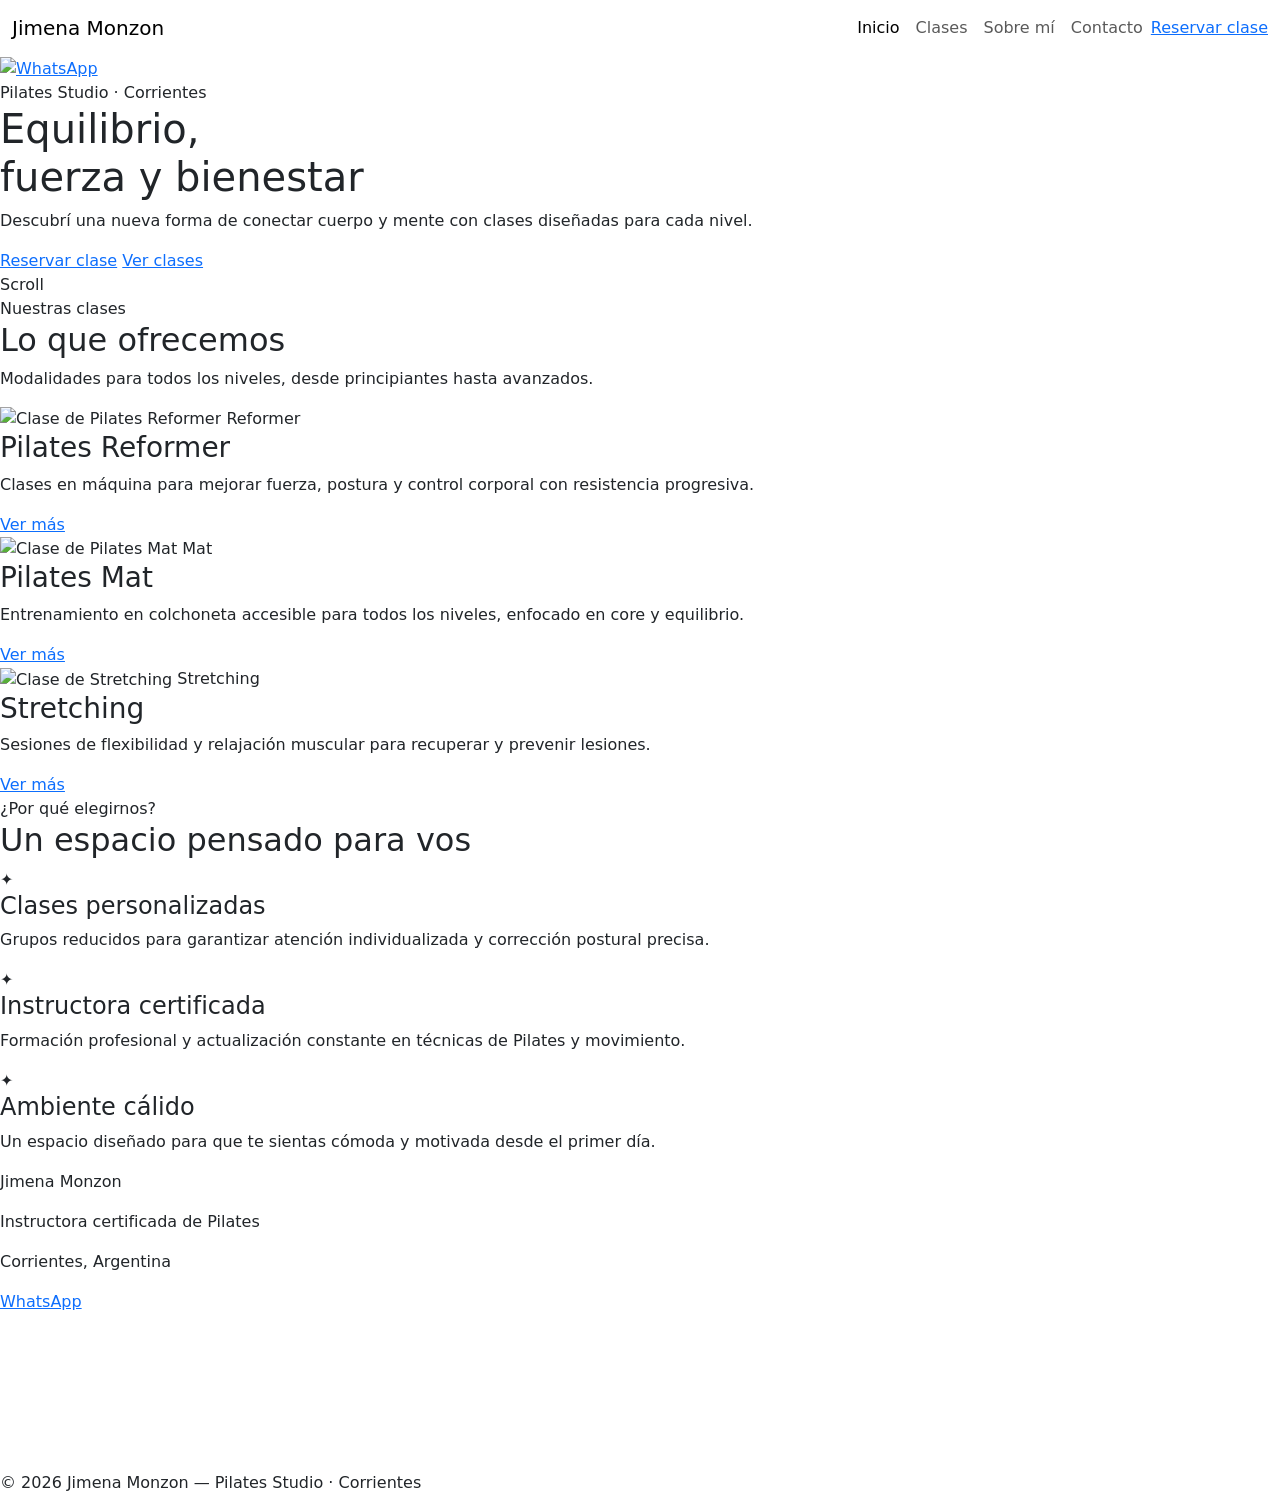
==== PilatesWeb2.0/index.html @ b61b9c7e "primer commit pilates v2.0" ====
<!DOCTYPE html>
<html lang="es">

<head>
    <meta charset="UTF-8" />
    <meta name="viewport" content="width=device-width, initial-scale=1.0" />

    <!-- SEO Principal -->
    <title>Pilates Studio Jimena Monzon | Reformer y Mat en Corrientes</title>
    <meta name="description"
        content="Estudio de pilates en Corrientes. Clases de Reformer, Mat, Stretching y más con Jimena Monzon. Reservá tu clase online." />
    <meta name="keywords"
        content="pilates corrientes, reformer corrientes, pilates studio corrientes, jimena monzon pilates, clases pilates corrientes" />
    <meta name="author" content="Jimena Monzon" />
    <meta name="robots" content="index, follow" />

    <!-- Geo -->
    <meta name="geo.region" content="AR-W" />
    <meta name="geo.placename" content="Corrientes, Argentina" />

    <!-- Open Graph (para compartir en redes) -->
    <meta property="og:title" content="Pilates Studio Jimena Monzon | Corrientes" />
    <meta property="og:description"
        content="Clases de Pilates Reformer, Mat y Stretching en Corrientes. Reservá tu lugar." />
    <meta property="og:type" content="website" />
    <meta property="og:locale" content="es_AR" />
    <meta property="og:image" content="./img/hero.jpg" />

    <!-- CSS -->
    <link rel="stylesheet" href="./css/styles.css" />
    <link href="https://cdn.jsdelivr.net/npm/bootstrap@5.3.0/dist/css/bootstrap.min.css" rel="stylesheet" />

    <!-- Tipografías: Cormorant Garamond (display) + DM Sans (body) -->
    <link rel="preconnect" href="https://fonts.googleapis.com" />
    <link rel="preconnect" href="https://fonts.gstatic.com" crossorigin />
    <link
        href="https://fonts.googleapis.com/css2?family=Cormorant+Garamond:wght@400;600&family=DM+Sans:wght@400;500&display=swap"
        rel="stylesheet" />
</head>

<body>

    <!-- ===== NAVBAR ===== -->
    <header>
        <nav class="navbar navbar-expand-lg miNav">
            <div class="container-fluid">

                <a class="navbar-brand" href="index.html">Jimena Monzon</a>

                <button class="navbar-toggler" type="button" data-bs-toggle="collapse" data-bs-target="#navbarNav"
                    aria-controls="navbarNav" aria-expanded="false" aria-label="Abrir menú de navegación">
                    <span class="navbar-toggler-icon"></span>
                </button>

                <div class="collapse navbar-collapse" id="navbarNav">
                    <ul class="navbar-nav ms-auto align-items-lg-center">
                        <li class="nav-item">
                            <a class="nav-link active" aria-current="page" href="index.html">Inicio</a>
                        </li>
                        <li class="nav-item">
                            <a class="nav-link" href="pages/clases.html">Clases</a>
                        </li>
                        <li class="nav-item">
                            <a class="nav-link" href="pages/sobreMi.html">Sobre mí</a>
                        </li>
                        <li class="nav-item">
                            <a class="nav-link" href="pages/contacto.html">Contacto</a>
                        </li>
                        <li class="nav-item">
                            <a class="nav-cta" href="pages/turnos.html">Reservar clase</a>
                        </li>
                    </ul>
                </div>

            </div>
        </nav>
    </header>

    <main>

        <!-- ===== BOTÓN WHATSAPP FLOTANTE ===== -->
        <a href="https://wa.me/549XXXXXXXXXX" class="whatsapp-float" target="_blank" rel="noopener noreferrer"
            aria-label="Contactar por WhatsApp">
            <img src="./img/whatsapp.png" alt="WhatsApp" />
        </a>

        <!-- ===== HERO ===== -->
        <section class="hero-section" aria-label="Bienvenida al estudio">
            <div class="hero-overlay"></div>
            <div class="hero-contenido">
                <span class="hero-etiqueta">Pilates Studio · Corrientes</span>
                <h1>Equilibrio,<br>fuerza y bienestar</h1>
                <p>Descubrí una nueva forma de conectar cuerpo y mente con clases diseñadas para cada nivel.</p>
                <div class="hero-btns">
                    <a href="pages/turnos.html" class="btn-verde">Reservar clase</a>
                    <a href="pages/clases.html" class="btn-secundario">Ver clases</a>
                </div>
            </div>
            <div class="hero-scroll" aria-hidden="true">Scroll</div>
        </section>

        <!-- ===== CARDS DE CLASES ===== -->
        <section class="clases-seccion" id="clases" aria-labelledby="clases-titulo">

            <div class="clases-header">
                <span class="etiqueta">Nuestras clases</span>
                <h2 id="clases-titulo">Lo que ofrecemos</h2>
                <p>Modalidades para todos los niveles, desde principiantes hasta avanzados.</p>
            </div>

            <div class="clases-grid">

                <article class="clase-card">
                    <div class="clase-card-img">
                        <img src="./img/reformer.jpg" alt="Clase de Pilates Reformer" />
                        <span class="clase-card-etiqueta">Reformer</span>
                    </div>
                    <div class="clase-card-texto">
                        <h3>Pilates Reformer</h3>
                        <p>Clases en máquina para mejorar fuerza, postura y control corporal con resistencia progresiva.
                        </p>
                        <a href="pages/clases.html" class="clase-link">Ver más</a>
                    </div>
                </article>

                <article class="clase-card">
                    <div class="clase-card-img">
                        <img src="./img/mat.jpg" alt="Clase de Pilates Mat" />
                        <span class="clase-card-etiqueta">Mat</span>
                    </div>
                    <div class="clase-card-texto">
                        <h3>Pilates Mat</h3>
                        <p>Entrenamiento en colchoneta accesible para todos los niveles, enfocado en core y equilibrio.
                        </p>
                        <a href="pages/clases.html" class="clase-link">Ver más</a>
                    </div>
                </article>

                <article class="clase-card">
                    <div class="clase-card-img">
                        <img src="./img/stretching.jpg" alt="Clase de Stretching" />
                        <span class="clase-card-etiqueta">Stretching</span>
                    </div>
                    <div class="clase-card-texto">
                        <h3>Stretching</h3>
                        <p>Sesiones de flexibilidad y relajación muscular para recuperar y prevenir lesiones.</p>
                        <a href="pages/clases.html" class="clase-link">Ver más</a>
                    </div>
                </article>

            </div>

        </section>

        <!-- ===== POR QUÉ ELEGIRNOS ===== -->
        <section class="porque" id="porque" aria-labelledby="porque-titulo">
            <div class="porque-grid">

                <div class="porque-texto">
                    <span class="etiqueta">¿Por qué elegirnos?</span>
                    <h2 id="porque-titulo">Un espacio pensado para vos</h2>
                </div>

                <div class="porque-items">

                    <div class="porque-item">
                        <div class="porque-icono">✦</div>
                        <div>
                            <h4>Clases personalizadas</h4>
                            <p>Grupos reducidos para garantizar atención individualizada y corrección postural precisa.
                            </p>
                        </div>
                    </div>

                    <div class="porque-item">
                        <div class="porque-icono">✦</div>
                        <div>
                            <h4>Instructora certificada</h4>
                            <p>Formación profesional y actualización constante en técnicas de Pilates y movimiento.</p>
                        </div>
                    </div>

                    <div class="porque-item">
                        <div class="porque-icono">✦</div>
                        <div>
                            <h4>Ambiente cálido</h4>
                            <p>Un espacio diseñado para que te sientas cómoda y motivada desde el primer día.</p>
                        </div>
                    </div>

                </div>

            </div>
        </section>

    </main>

    <!-- ===== FOOTER ===== -->
    <footer id="contacto">
        <div class="footer-contenido">

            <div class="footer-datos">
                <p class="footer-brand">Jimena Monzon</p>
                <p>Instructora certificada de Pilates</p>
                <p>Corrientes, Argentina</p>
                <a href="https://wa.me/549XXXXXXXXXX" target="_blank" rel="noopener noreferrer">
                    WhatsApp
                </a>

            <div class="footer-mapa">
                <iframe
                    src="https://www.google.com/maps/embed?pb=!1m18!1m12!1m3!1d114444.0!2d-58.83!3d-27.46!2m3!1f0!2f0!3f0!3m2!1i1024!2i768!4f13.1!3m3!1m2!1s0x94456c0b0b0b0b0b%3A0x0!2sCorrientes%2C+Argentina!5e0!3m2!1ses!2sar!4v1"
                    title="Ubicación del estudio en Corrientes" allowfullscreen="" loading="lazy"
                    referrerpolicy="no-referrer-when-downgrade">
                </iframe>
            </div>

        </div>

        <div class="footer-copy">
            <p>&copy; 2026 Jimena Monzon — Pilates Studio · Corrientes</p>
        </div>
    </footer>

    <!-- Schema.org JSON-LD para SEO local -->
    <script type="application/ld+json">
    {
        "@context": "https://schema.org",
        "@type": "HealthAndBeautyBusiness",
        "name": "Pilates Studio Jimena Monzon",
        "description": "Estudio de pilates en Corrientes. Clases de Reformer, Mat y Stretching.",
        "url": "https://www.jimenapilates.com.ar",
        "telephone": "+549XXXXXXXXXX",
        "address": {
            "@type": "PostalAddress",
            "addressLocality": "Corrientes",
            "addressRegion": "Corrientes",
            "addressCountry": "AR"
        },
        "priceRange": "$$",
        "openingHours": ["Mo-Fr 07:00-20:00", "Sa 08:00-13:00"]
    }
    </script>

    <script src="https://cdn.jsdelivr.net/npm/bootstrap@5.3.0/dist/js/bootstrap.bundle.min.js"></script>

</body>

</html>
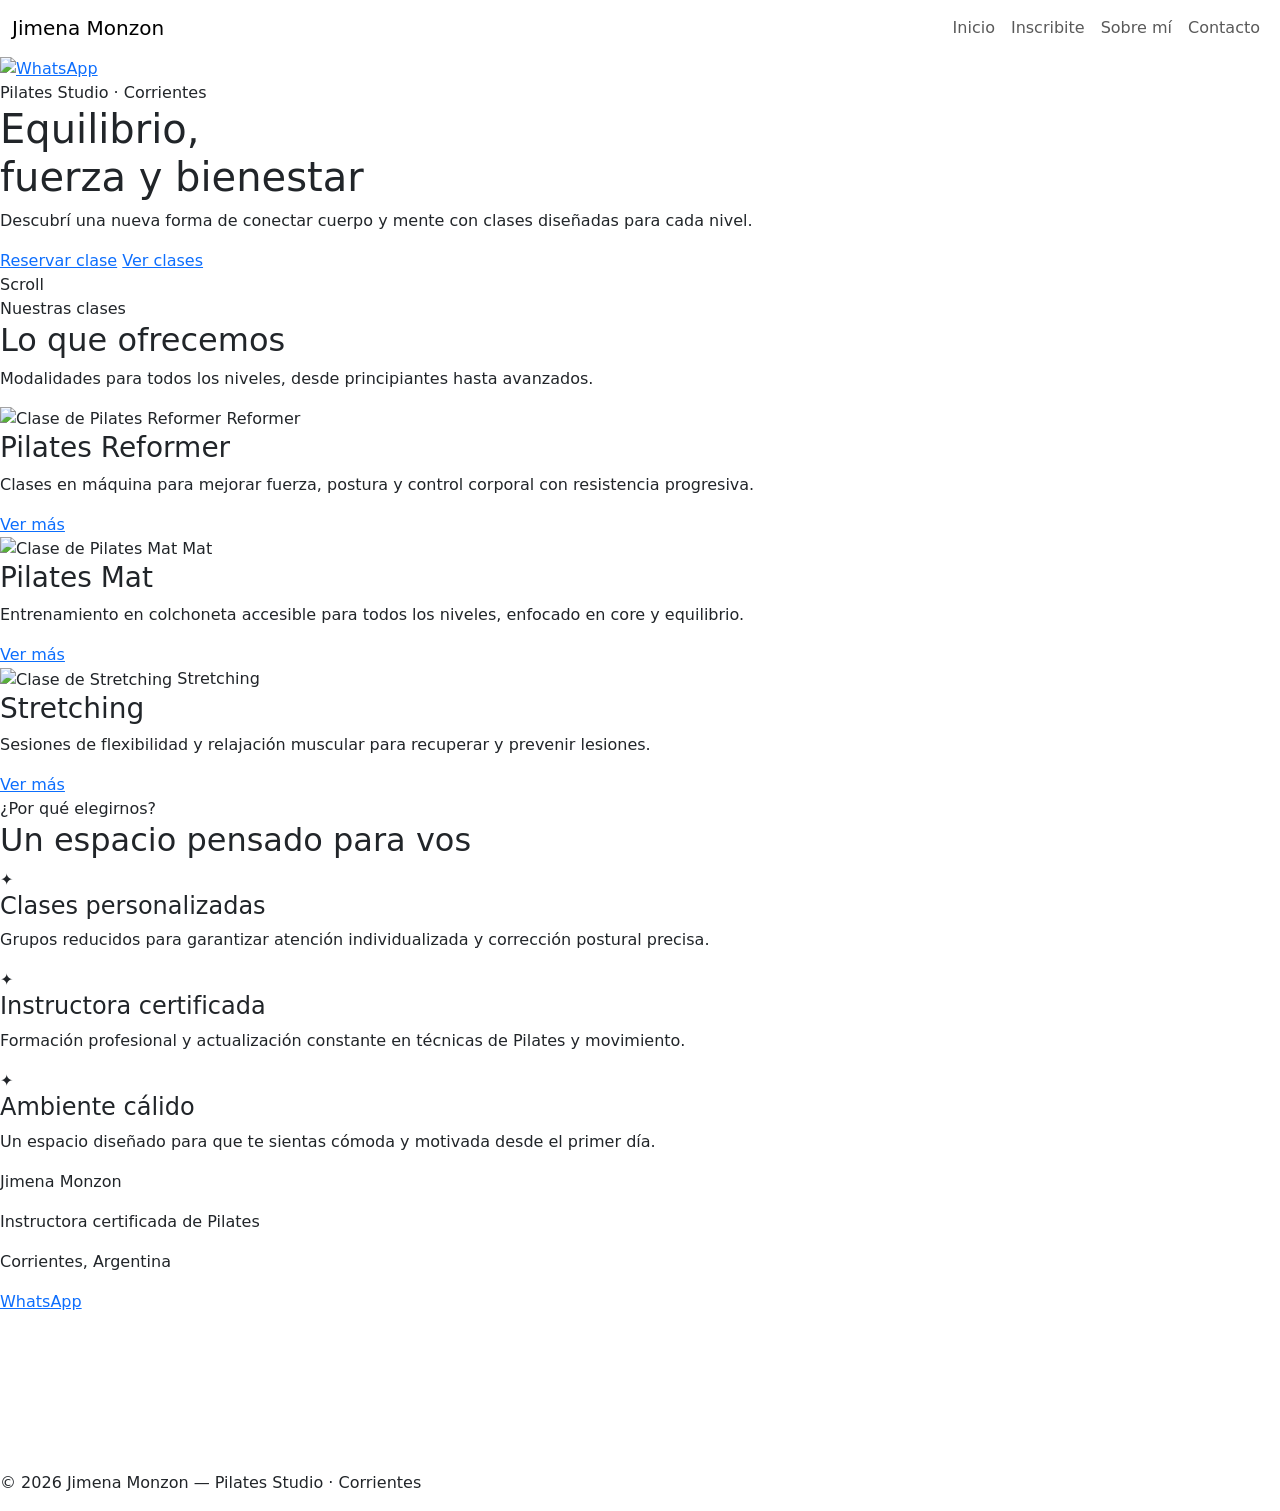
==== commit ebb41152: "pagina landing terminada" ====
--- a/PilatesWeb2.0/index.html
+++ b/PilatesWeb2.0/index.html
@@ -41,40 +41,38 @@
 <body>
 
     <!-- ===== NAVBAR ===== -->
-    <header>
-        <nav class="navbar navbar-expand-lg miNav">
-            <div class="container-fluid">
-
-                <a class="navbar-brand" href="index.html">Jimena Monzon</a>
-
-                <button class="navbar-toggler" type="button" data-bs-toggle="collapse" data-bs-target="#navbarNav"
-                    aria-controls="navbarNav" aria-expanded="false" aria-label="Abrir menú de navegación">
-                    <span class="navbar-toggler-icon"></span>
-                </button>
-
-                <div class="collapse navbar-collapse" id="navbarNav">
-                    <ul class="navbar-nav ms-auto align-items-lg-center">
-                        <li class="nav-item">
-                            <a class="nav-link active" aria-current="page" href="index.html">Inicio</a>
-                        </li>
-                        <li class="nav-item">
-                            <a class="nav-link" href="pages/clases.html">Clases</a>
-                        </li>
-                        <li class="nav-item">
-                            <a class="nav-link" href="pages/sobreMi.html">Sobre mí</a>
-                        </li>
-                        <li class="nav-item">
-                            <a class="nav-link" href="pages/contacto.html">Contacto</a>
-                        </li>
-                        <li class="nav-item">
-                            <a class="nav-cta" href="pages/turnos.html">Reservar clase</a>
-                        </li>
-                    </ul>
-                </div>
-
-            </div>
-        </nav>
-    </header>
+<!-- ===== NAVBAR index.html ===== -->
+<header>
+    <nav class="navbar navbar-expand-lg miNav">
+        <div class="container-fluid">
+
+            <a class="navbar-brand" href="index.html">Jimena Monzon</a>
+
+            <button class="navbar-toggler" type="button" data-bs-toggle="collapse" data-bs-target="#navbarNav"
+                aria-controls="navbarNav" aria-expanded="false" aria-label="Abrir menú de navegación">
+                <span class="navbar-toggler-icon"></span>
+            </button>
+
+            <div class="collapse navbar-collapse" id="navbarNav">
+                <ul class="navbar-nav ms-auto align-items-lg-center">
+                    <li class="nav-item">
+                        <a class="nav-link" href="index.html">Inicio</a>
+                    </li>
+                    <li class="nav-item">
+                        <a class="nav-link" href="pages/inscribite.html">Inscribite</a>
+                    </li>
+                    <li class="nav-item">
+                        <a class="nav-link" href="pages/sobreMi.html">Sobre mí</a>
+                    </li>
+                    <li class="nav-item">
+                        <a class="nav-link" href="pages/contacto.html">Contacto</a>
+                    </li>
+                </ul>
+            </div>
+
+        </div>
+    </nav>
+</header>
 
     <main>
 
@@ -207,19 +205,19 @@
                     WhatsApp
                 </a>
 
-            <div class="footer-mapa">
-                <iframe
-                    src="https://www.google.com/maps/embed?pb=!1m18!1m12!1m3!1d114444.0!2d-58.83!3d-27.46!2m3!1f0!2f0!3f0!3m2!1i1024!2i768!4f13.1!3m3!1m2!1s0x94456c0b0b0b0b0b%3A0x0!2sCorrientes%2C+Argentina!5e0!3m2!1ses!2sar!4v1"
-                    title="Ubicación del estudio en Corrientes" allowfullscreen="" loading="lazy"
-                    referrerpolicy="no-referrer-when-downgrade">
-                </iframe>
-            </div>
-
-        </div>
-
-        <div class="footer-copy">
-            <p>&copy; 2026 Jimena Monzon — Pilates Studio · Corrientes</p>
-        </div>
+                <div class="footer-mapa">
+                    <iframe
+                        src="https://www.google.com/maps/embed?pb=!1m18!1m12!1m3!1d114444.0!2d-58.83!3d-27.46!2m3!1f0!2f0!3f0!3m2!1i1024!2i768!4f13.1!3m3!1m2!1s0x94456c0b0b0b0b0b%3A0x0!2sCorrientes%2C+Argentina!5e0!3m2!1ses!2sar!4v1"
+                        title="Ubicación del estudio en Corrientes" allowfullscreen="" loading="lazy"
+                        referrerpolicy="no-referrer-when-downgrade">
+                    </iframe>
+                </div>
+
+            </div>
+
+            <div class="footer-copy">
+                <p>&copy; 2026 Jimena Monzon — Pilates Studio · Corrientes</p>
+            </div>
     </footer>
 
     <!-- Schema.org JSON-LD para SEO local -->
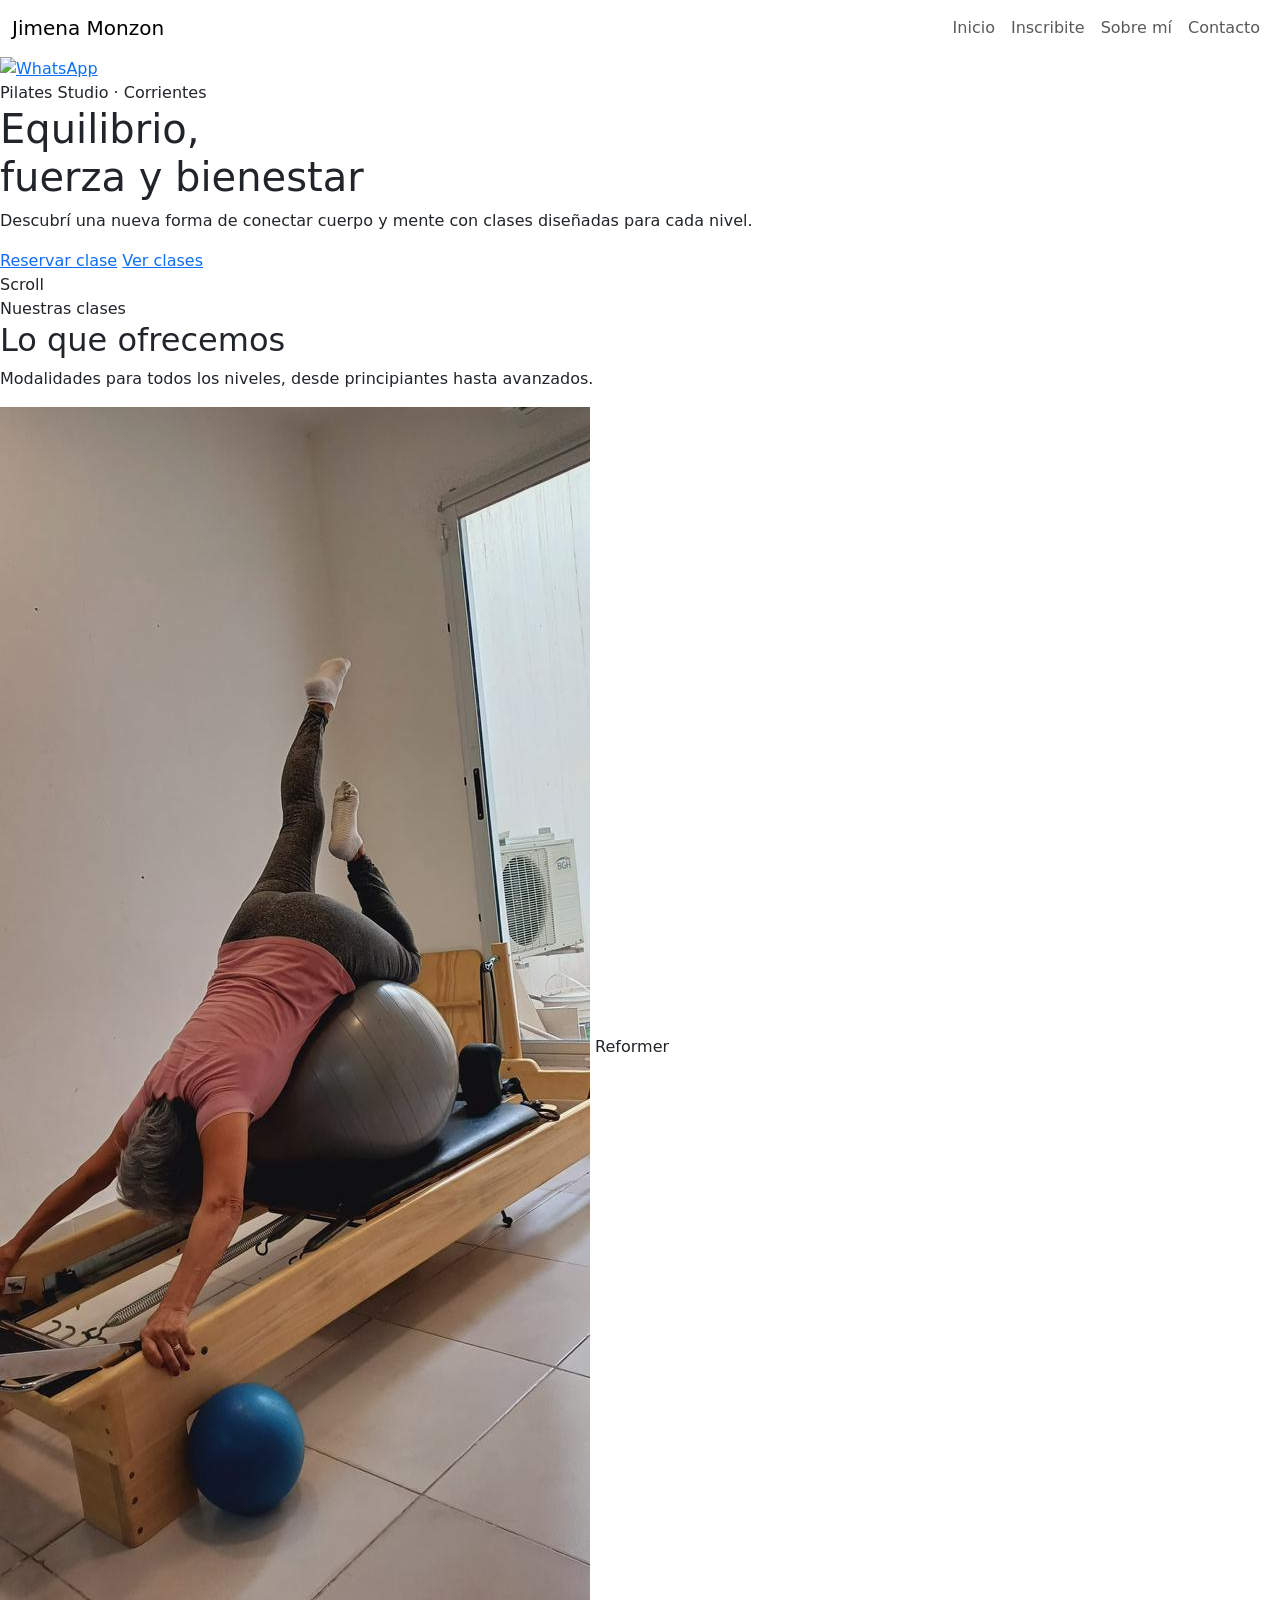
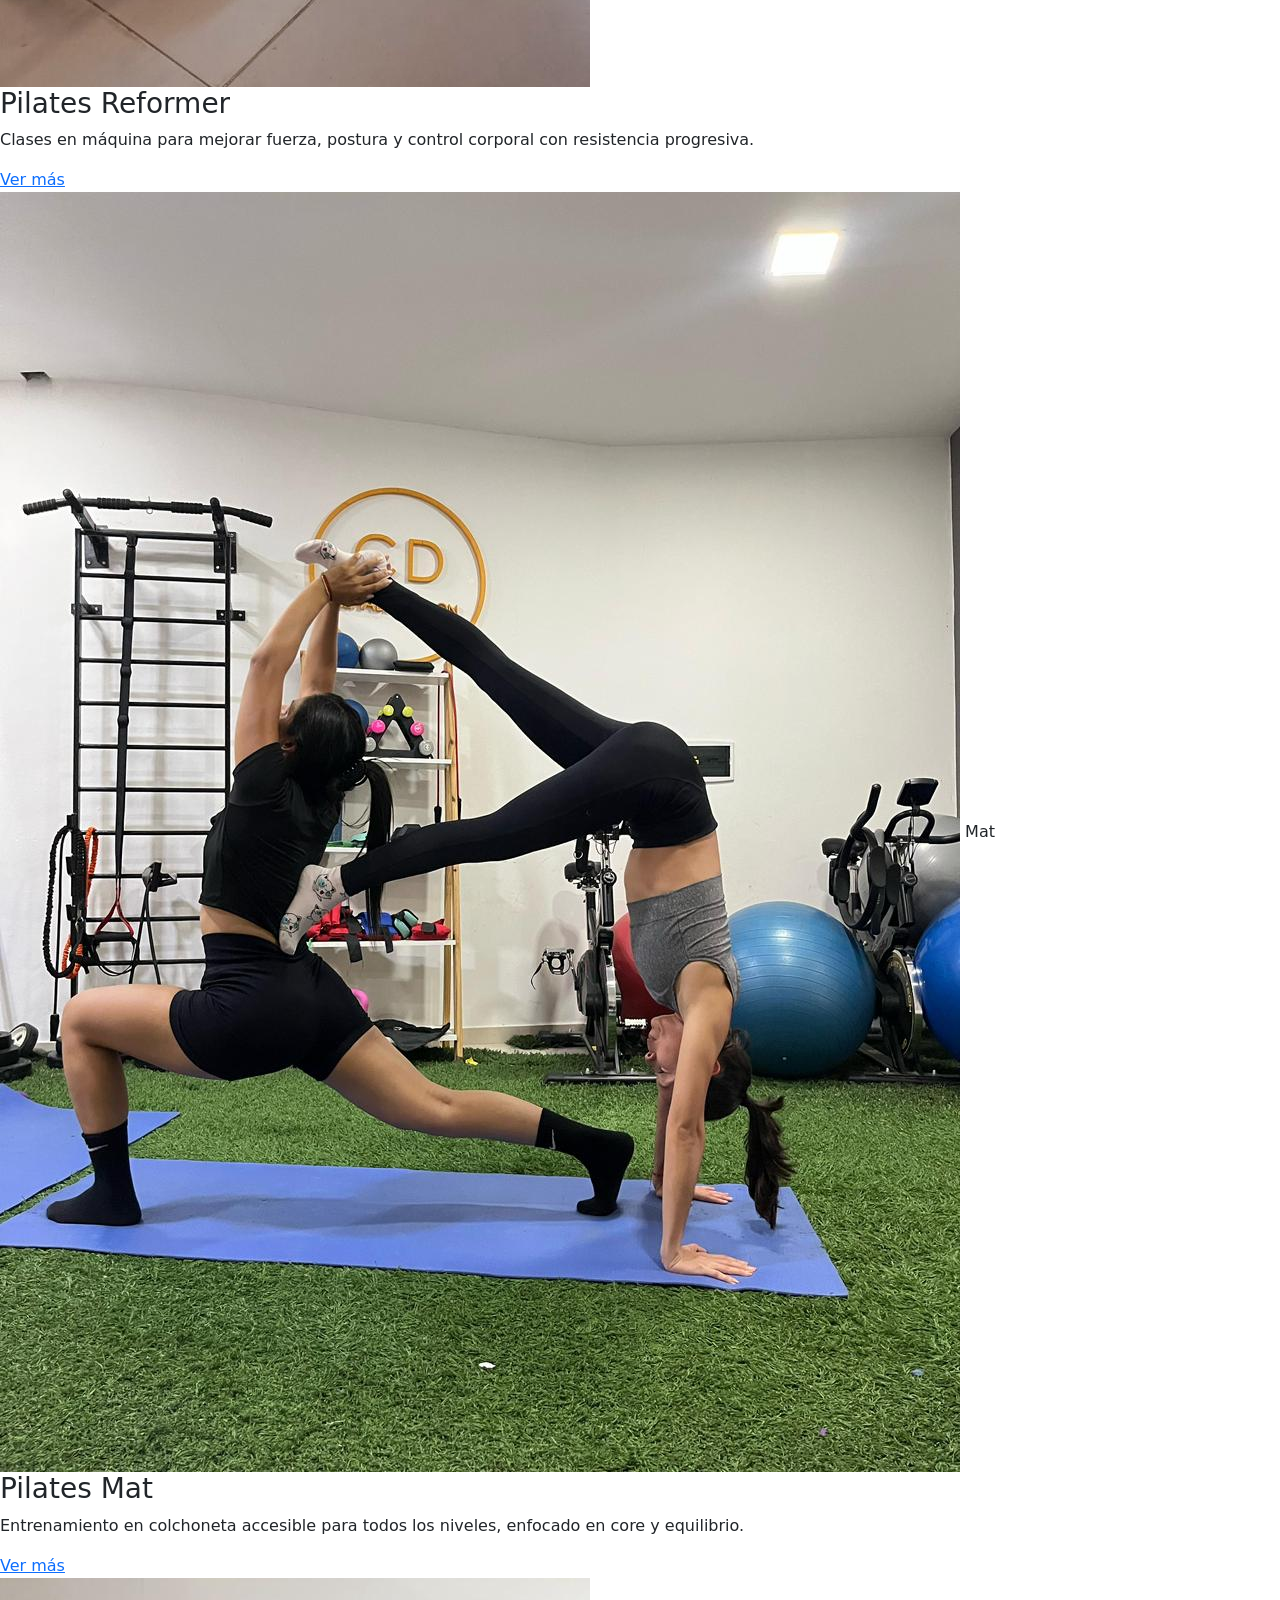
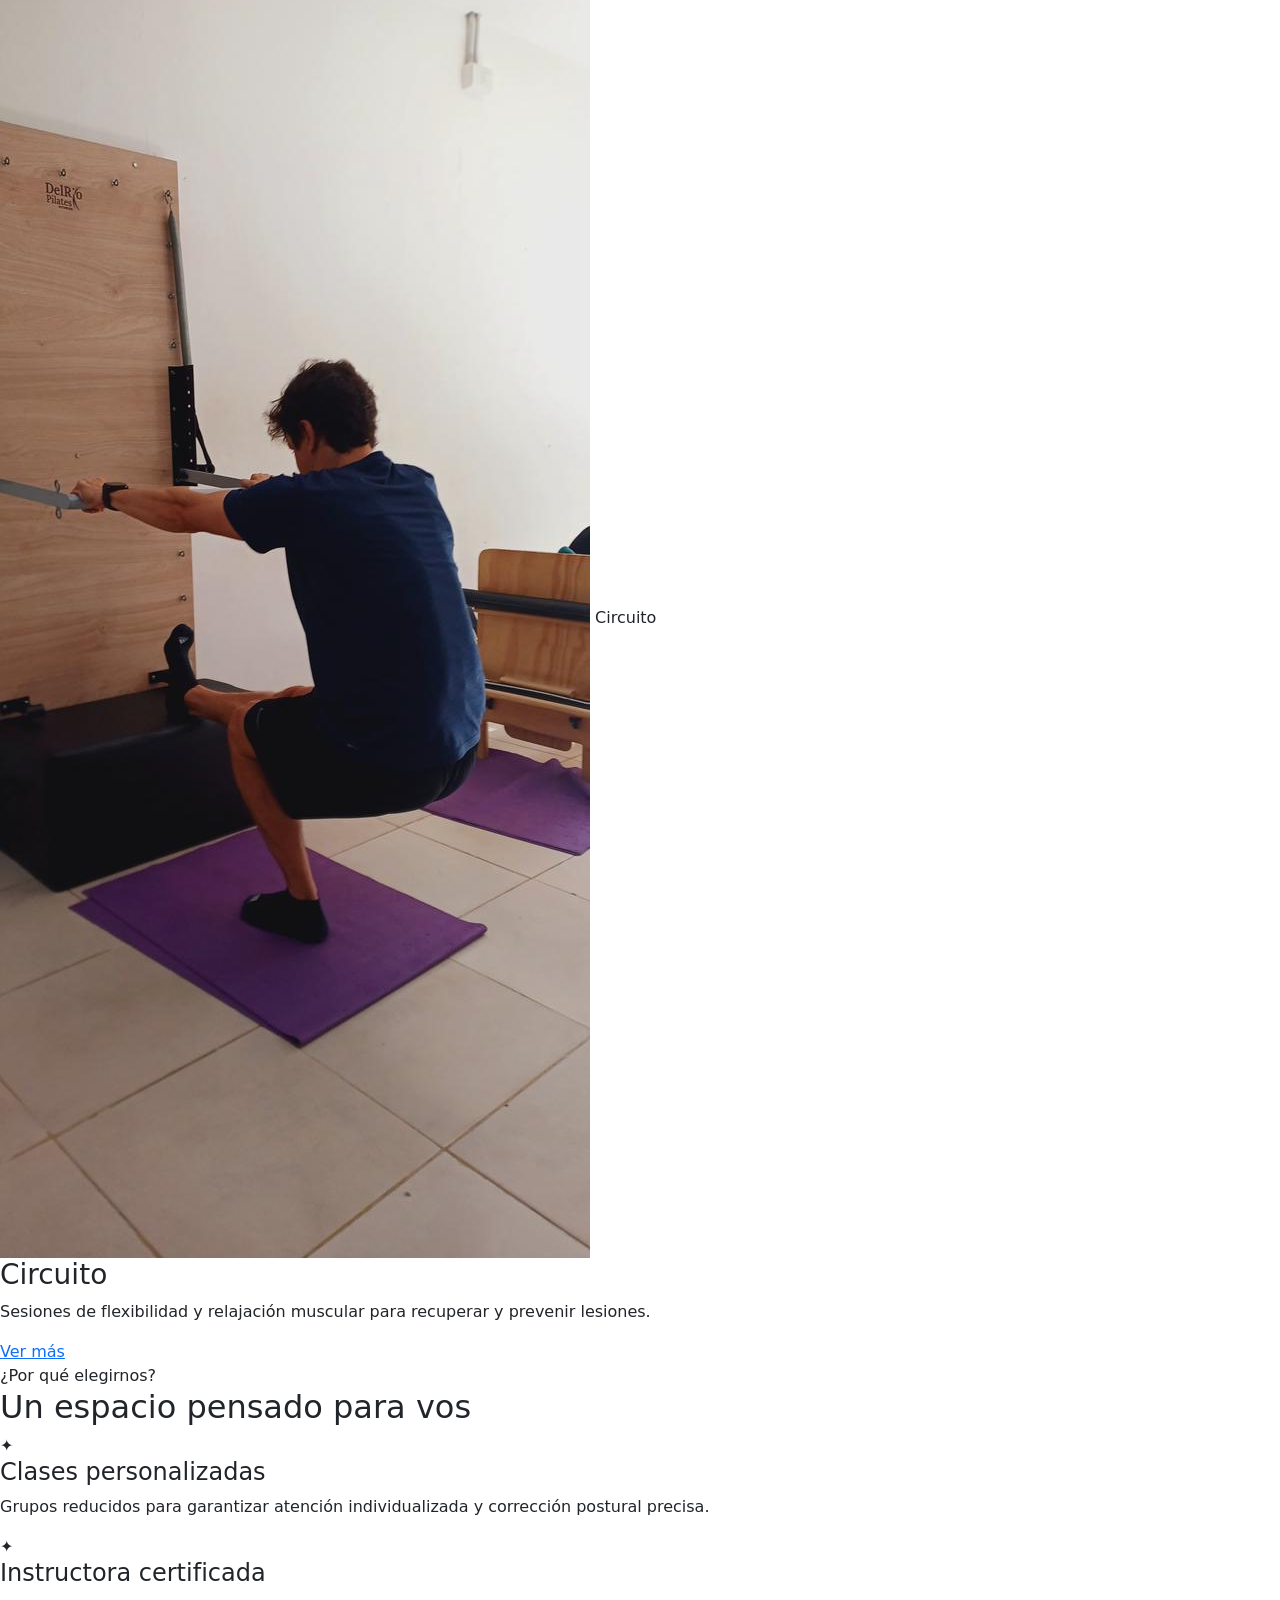
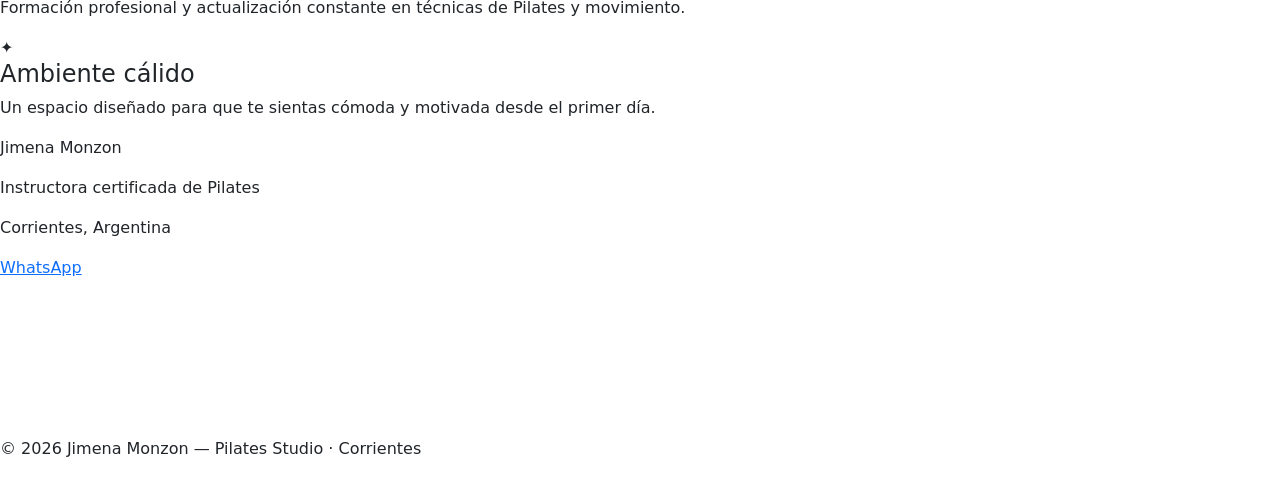
==== commit ae7df328: "error de scss fixed" ====
--- a/PilatesWeb2.0/index.html
+++ b/PilatesWeb2.0/index.html
@@ -110,7 +110,7 @@
 
                 <article class="clase-card">
                     <div class="clase-card-img">
-                        <img src="./img/reformer.jpg" alt="Clase de Pilates Reformer" />
+                        <img src="./img/refPil.jpeg" alt="Clase de Pilates Reformer" />
                         <span class="clase-card-etiqueta">Reformer</span>
                     </div>
                     <div class="clase-card-texto">
@@ -123,7 +123,7 @@
 
                 <article class="clase-card">
                     <div class="clase-card-img">
-                        <img src="./img/mat.jpg" alt="Clase de Pilates Mat" />
+                        <img src="./img/matPil.jpeg" alt="Clase de Pilates Mat" />
                         <span class="clase-card-etiqueta">Mat</span>
                     </div>
                     <div class="clase-card-texto">
@@ -136,11 +136,11 @@
 
                 <article class="clase-card">
                     <div class="clase-card-img">
-                        <img src="./img/stretching.jpg" alt="Clase de Stretching" />
-                        <span class="clase-card-etiqueta">Stretching</span>
+                        <img src="./img/circPil.jpeg" alt="Clase de Stretching" />
+                        <span class="clase-card-etiqueta">Circuito</span>
                     </div>
                     <div class="clase-card-texto">
-                        <h3>Stretching</h3>
+                        <h3>Circuito</h3>
                         <p>Sesiones de flexibilidad y relajación muscular para recuperar y prevenir lesiones.</p>
                         <a href="pages/clases.html" class="clase-link">Ver más</a>
                     </div>
